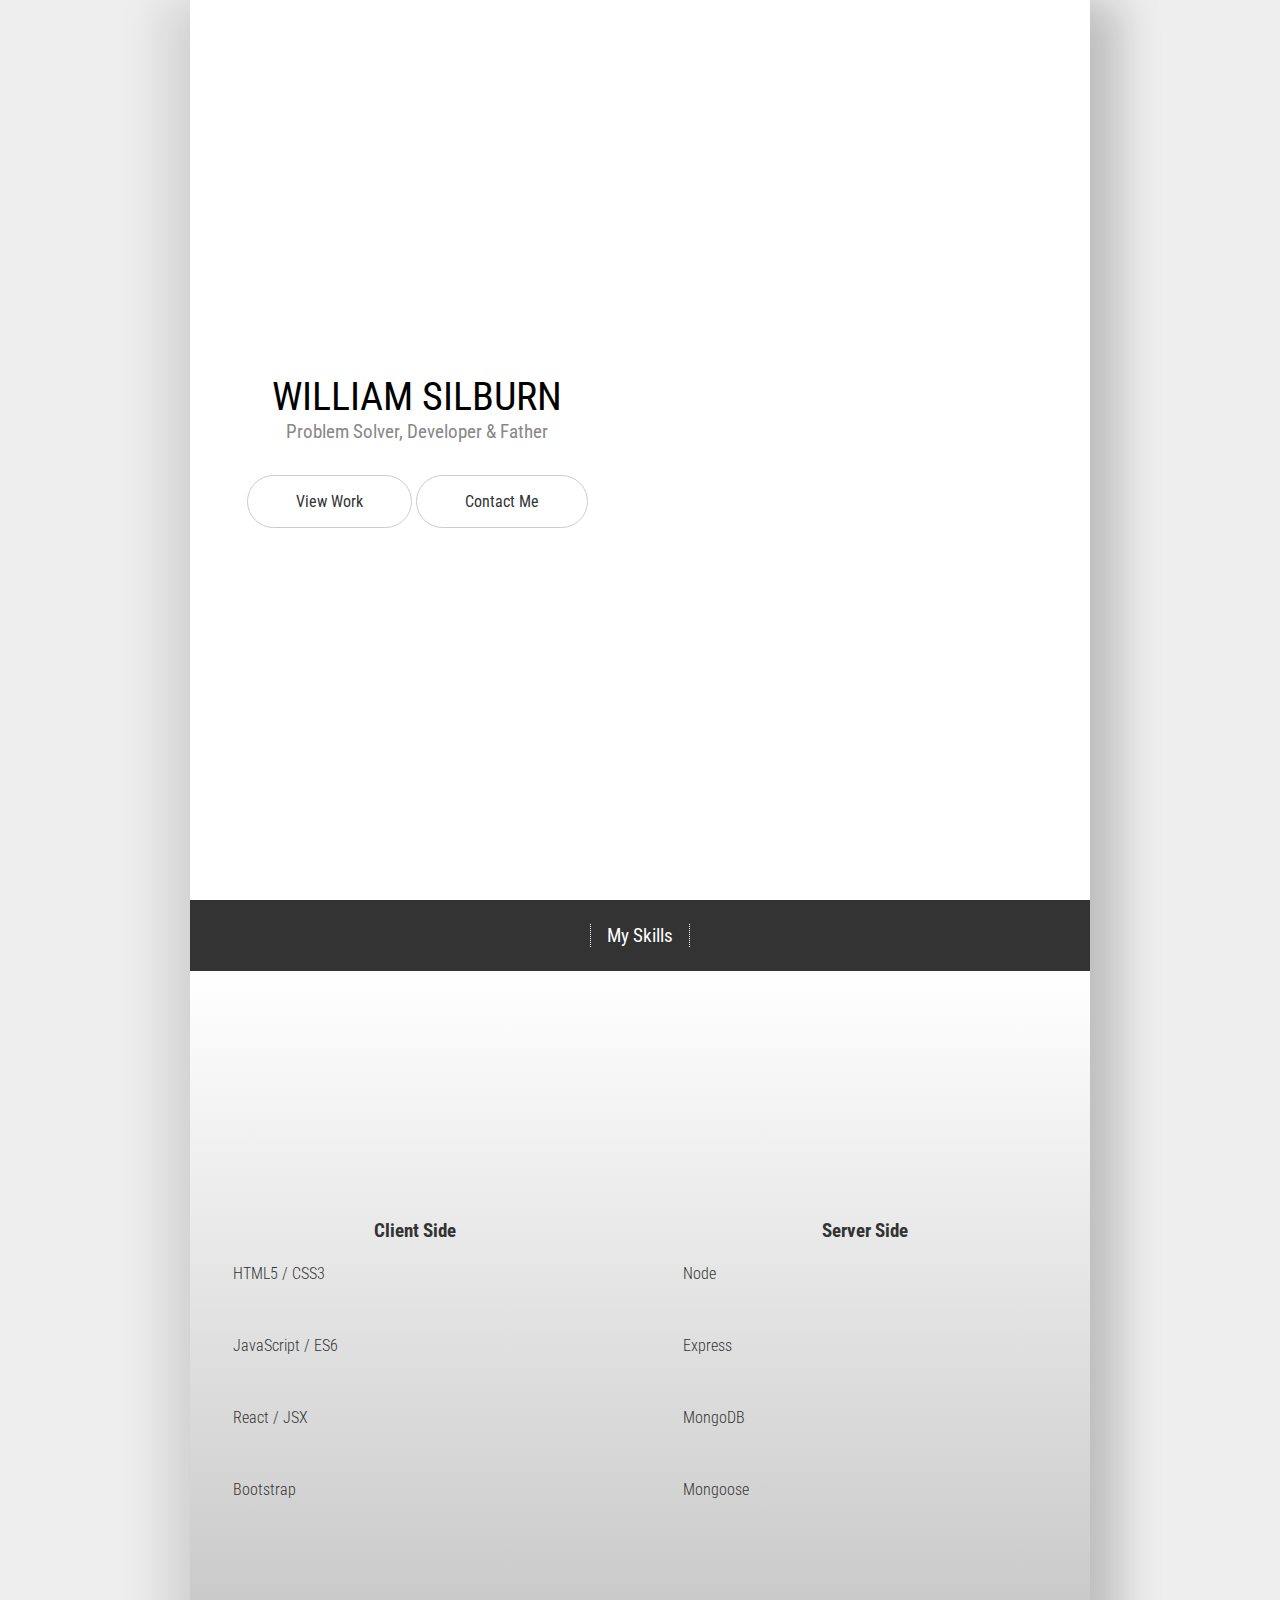
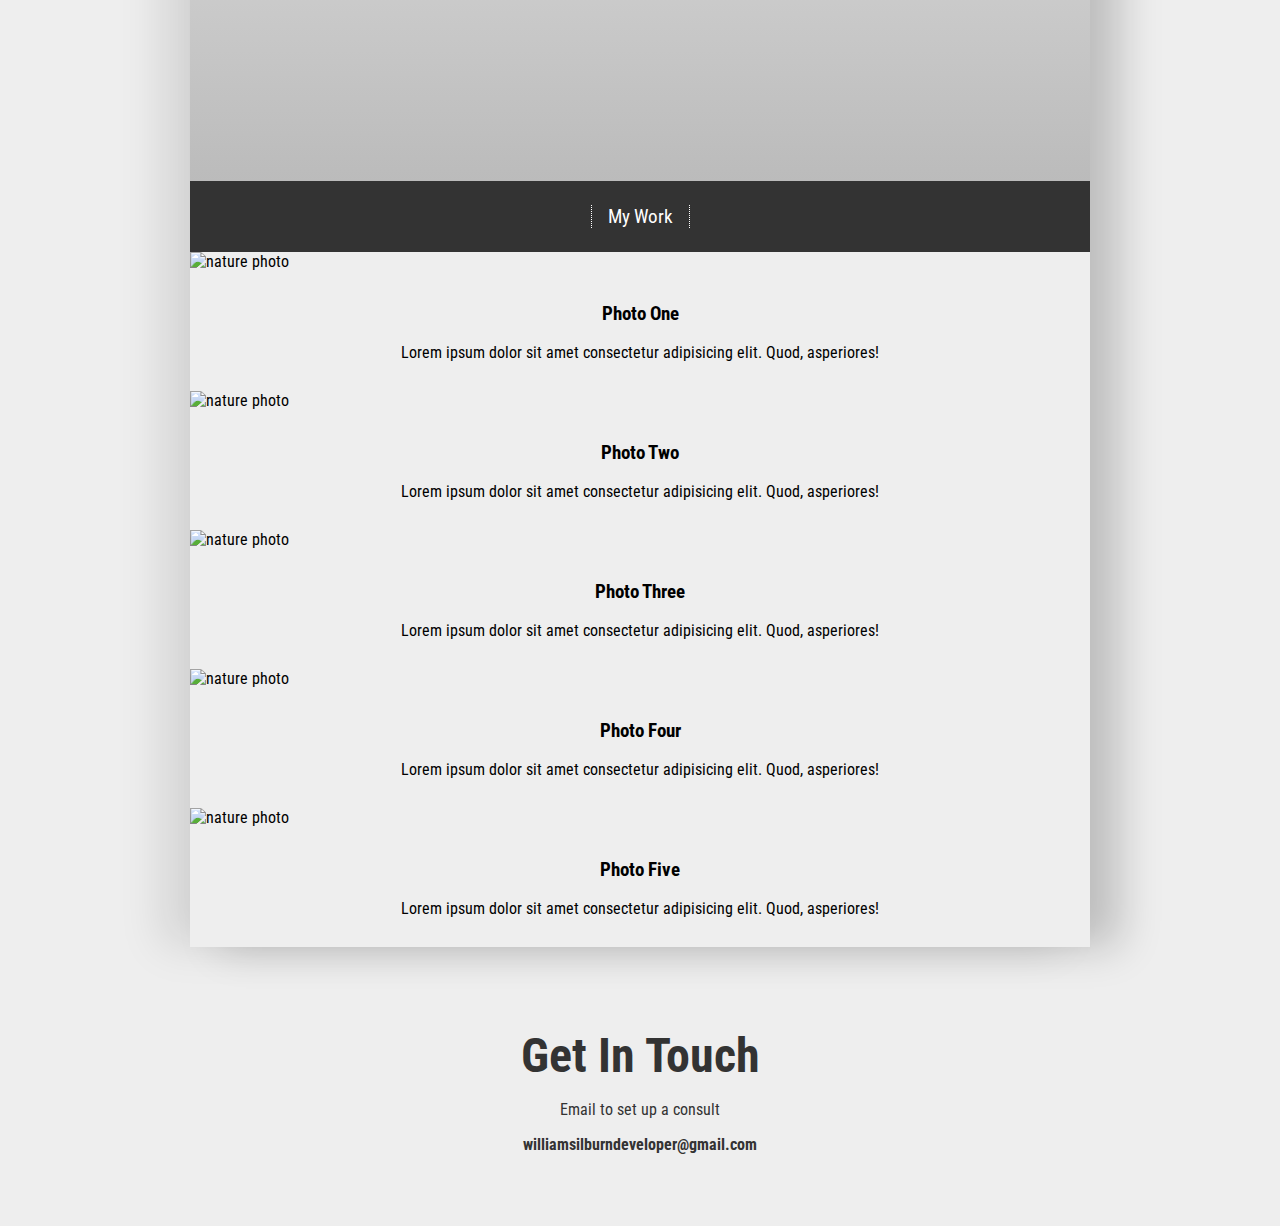
==== newindex.html @ a8b03343 "complete layout overhual, change file structure, naming conventions and removing lots of bloat" ====
<!DOCTYPE html>
<html lang="en">
<head>
  <meta charset="UTF-8">
  <meta name="viewport" content="width=device-width, initial-scale=1.0">
  <meta http-equiv="X-UA-Compatible" content="ie=edge">
  <script defer src="https://use.fontawesome.com/releases/v5.0.6/js/all.js"></script>
  <link rel="stylesheet" href="css/style.css">
  <title>William Silburn</title>
</head>
  <body>
    <main>
      <!-- Landing Area -->
      <div id="landing">
        <div id="landing-text">
          <div id="landing-text-inner">
            <h1>William Silburn</h1>
            <h2>Problem Solver, Developer & Father</h2>
            <a href="#images" class="btn" id="view-work">
                View Work
            </a>
            <a href="#footer" class="btn" id="contact-me">
              Contact Me
          </a>
          </div>
        </div>
        <div id="landing-image"></div>
      </div>
      <div id="images">
        <div id="header">
          <h2>My Skills</h2>
        </div>

        <div id="skills" class="skills-container">
            
            <div id="left">
                <h3>Client Side</h3>
                <ul class="skills-bar-container">
                <label>HTML5 / CSS3</label>
                <span class="percent"></span>
                <li>
                    <span class="progressbar progressblue" id="progress-htmlcss"></span>
                </li>
            
                <label>JavaScript / ES6</label>
                <span class="percent"></span>
                <li>
                    <span class="progressbar progressblue" id="progress-js-es6"></span>
                </li>
            
                <label>React / JSX</label>
                <span class="percent"></span>
                <li>
                    <span class="progressbar progressblue" id="progress-react-jsx"></span>
                </li>
    
                <label>Bootstrap</label>
                <span class="percent"></span>
                <li>
                    <span class="progressbar progressblue" id="progress-bootstrap"></span>
                </li>
                </ul>
            </div>
            <div id="right">
                <h3>Server Side</h3>
                <ul class="skills-bar-container">
                <label>Node</label>
                <span class="percent"></span>
                <li>
                    <span class="progressbar progressblue" id="progress-node"></span>
                </li>
            
                <label>Express</label>
                <span class="percent" id="angular-pourcent"></span>
                <li>
                    <span class="progressbar progressblue" id="progress-express"></span>
                </li>
                
                <label>MongoDB</label>
                <span class="percent"></span>
                <li>
                    <span class="progressbar progressblue" id="progress-mongo"></span>
                </li>
    
                <label>Mongoose</label>
                <span class="percent"></span>
                <li>
                    <span class="progressbar progressblue" id="progress-mongoose"></span>
                </li>
                </ul>
            </div>
        </div>

        <div id="header">
            <h2>My Work</h2>
        </div>

        <img src="https://source.unsplash.com/1600x900/?nature,water" alt="nature photo">
        <div class="caption">
          <h3>Photo One</h3>
          <p>Lorem ipsum dolor sit amet consectetur adipisicing elit. Quod, asperiores!</p>
        </div>
        <img src="https://source.unsplash.com/1600x900/?nature,mountains" alt="nature photo">
        <div class="caption">
          <h3>Photo Two</h3>
          <p>Lorem ipsum dolor sit amet consectetur adipisicing elit. Quod, asperiores!</p>
        </div>
        <img src="https://source.unsplash.com/1600x900/?nature,country" alt="nature photo">
        <div class="caption">
          <h3>Photo Three</h3>
          <p>Lorem ipsum dolor sit amet consectetur adipisicing elit. Quod, asperiores!</p>
        </div>
        <img src="https://source.unsplash.com/1600x900/?nature,ruins" alt="nature photo">
        <div class="caption">
          <h3>Photo Four</h3>
          <p>Lorem ipsum dolor sit amet consectetur adipisicing elit. Quod, asperiores!</p>
        </div>
        <img src="https://source.unsplash.com/1600x900/?nature,river" alt="nature photo">
        <div class="caption">
          <h3>Photo Five</h3>
          <p>Lorem ipsum dolor sit amet consectetur adipisicing elit. Quod, asperiores!</p>
        </div>
      </div> 
    </main>

    <footer id="footer">
      <h3>Get In Touch</h3>
      <p>Email to set up a consult</p>
      <p> 
          <strong>williamsilburndeveloper@gmail.com</strong>
      </p>
      <div class="icons">
        <a class="icon" href="https://www.linkedin.com/in/william-silburn/" target="_blank"><i class="fab fa-linkedin fa-2x"></i></a>
        <a class="icon" href="https://github.com/WillGITCode" target="_blank"><i class="fab fa-github-square fa-2x"></i></a>
        <a class="icon" href="https://codepen.io/Wilhelmburn/" target="_blank"><i class="fab fa-codepen fa-2x"></i></a>
        <a class="icon" href="https://www.freecodecamp.org/willgitcode" target="_blank"><i class="fab fa-free-code-camp fa-2x"></i></a>
      </div>
    </footer>

    <script
      src="https://code.jquery.com/jquery-3.3.1.min.js"
      integrity="sha256-FgpCb/KJQlLNfOu91ta32o/NMZxltwRo8QtmkMRdAu8="
      crossorigin="anonymous">
    </script>
    <script src="js/main.js"></script>
  </body>
</html>
---- css/style.css ----
@import url("https://fonts.googleapis.com/css?family=Roboto+Condensed");

body{
  font-family: "Roboto Condensed", sans-serif;
  margin: 0;
  background: #eee;
  height: auto;
}

h1{
  font-weight: 400;
  font-size: 2.5rem;
  text-transform: uppercase;
  margin: 0;
}

h2{
  font-weight: 400;
  font-size: 1.2rem;
  text-transform: capitalize;
  margin:0;
}

img{
  display: block;
  width: 100%;
}

main{
  max-width: 900px;
  margin: auto;
  box-shadow: 30px 0px 40px rgba(0,0,0,0.2),
    -30px 0px 40px rgba(0,0,0,0.1);
}

#landing{
  background: #fff;
}

#landing-text{
  display: flex;
  flex: 0 1 40vw;
  height: 50vh;
  justify-content: center;
  align-items: center;
  text-align: center;
  padding-right: 1rem;
  padding-left: 1rem;
}

#landing-text h2{
  color: #888;
}

#landing-image{
  background: url(https://source.unsplash.com/De8wMYoSSBc);
  background-position: center;
  background-size: cover;
  background-repeat: no-repeat;
  height: 50vh;
  flex: 0 1 60vh;
  margin: 0;
}

.btn{
  padding: 0.5rem 2rem;
  border: 1px #ccc solid;
  display: inline-block;
  margin: 2rem 0 0;
  border-radius: 50px;
  text-decoration: none;
  color: #333;
  transition: background 500ms ease;
}

.btn:hover{
  background:#f4f4f4;
}

#header{
  padding: 1.5rem;
  text-align: center;
  background: #333;
  color: #fff;
}

#header h2{
  border-left: dotted 1px #fff;
  border-right: dotted 1px #fff;
  display: inline-block;
  padding-right: 1rem;
  padding-left: 1rem;
}

.caption{
  padding: 0.8rem;
  text-align: center;
}

/*	
/* Skills 
*/

.skills-container {
  width: 100%;
  display: flex;
  flex-wrap: wrap;
  background-color: #ffffff;
  background: linear-gradient( #ffffff, #bbbbbb);
}

#left {
width: 100%;
align-self: center;
}

#right {
width: 100%;
align-self: center;
}

.skills-header h2 {
font-size: 2em;
letter-spacing: .4em;
/* text-decoration: underline; */
color: #333;
text-align: center;
}

.skills-container h3 {
font-size: 1.2em;
color: #333;
text-align: center;
}

.skills-bar-container {
position: relative;
width: 40%;
min-width: 90%;
margin: 5% auto;
list-style: none;
}

.skills-bar-container li {
background: transparent;
position: relative;
width: 100%;
height: 10px;
margin-bottom: 35px;
margin-top: 8px;
-webkit-border-radius: 5px;
-moz-border-radius: 5px;
border-radius: 5px;
}

.skills-bar-container label {
color: #333;
position: relative;
margin-left: 0px;
font-size: 16px;
font-weight: 300;
}

.progressbar {
position: absolute;
width: 0%;
height: 100%;
-webkit-border-radius: 5px;
-moz-border-radius: 5px;
border-radius: 5px;
-webkit-animation-duration: 2s;
animation-duration: 2s;
-webkit-animation-timing-function: ease-out;
animation-timing-function: ease-out;
-webkit-animation-fill-mode: both;
animation-fill-mode: both;
}

#progress-htmlcss {
-webkit-animation-name: progress-htmlcss;
animation-name: progress-htmlcss;
-webkit-animation-delay: .7s;
animation-delay: .7s;
}

#progress-js-es6 {
-webkit-animation-name: progress-js-es6;
animation-name: progress-js-es6;
-webkit-animation-delay: 1.4s;
animation-delay: 1.4s;
}

#progress-react-jsx {
-webkit-animation-name: progress-react-jsx;
animation-name: progress-react-jsx;
-webkit-animation-delay: 2.1s;
animation-delay: 2.1s;
}

#progress-bootstrap {
-webkit-animation-name: progress-bootstrap;
animation-name: progress-bootstrap;
-webkit-animation-delay: 2.8s;
animation-delay: 2.8s;
}

#progress-node {
-webkit-animation-name: progress-node;
animation-name: progress-node;
-webkit-animation-delay: .7s;
animation-delay: .7s;
}

#progress-express {
-webkit-animation-name: progress-express;
animation-name: progress-express;
-webkit-animation-delay: 1.4s;
animation-delay: 1.4s;
}

#progress-mongo {
-webkit-animation-name: progress-mongo;
animation-name: progress-mongo;
-webkit-animation-delay: 2.1s;
animation-delay: 2.1s;
}

#progress-mongoose {
-webkit-animation-name: progress-mongoose;
animation-name: progress-mongoose;
-webkit-animation-delay: 2.4s;
animation-delay: 2.4s;
}

.progressblue {
background-color: #ff5f40;
}

@-webkit-keyframes progress-htmlcss {
  0% {
      width: 0%;
  }
  100% {
      width: 80%;
  }
}

@-webkit-keyframes progress-js-es6 {
  0% {
      width: 0%;
  }
  100% {
      width: 65%;
  }
}

@-webkit-keyframes progress-react-jsx {
0% {
    width: 0%;
}
100% {
    width: 30%;
}
}

@-webkit-keyframes progress-bootstrap {
0% {
    width: 0%;
}
100% {
    width: 40%;
}
}

@-webkit-keyframes progress-node {
  0% {
      width: 0%;
  }
  100% {
      width: 40%;
  }
}

@-webkit-keyframes progress-express {
0% {
    width: 0%;
}
100% {
    width: 40%;
}
}

@-webkit-keyframes progress-mongo {
  0% {
      width: 0%;
  }
  100% {
      width: 45%;
  }
}

@-webkit-keyframes progress-mongoose {
  0% {
      width: 0%;
  }
  100% {
      width: 40%;
  }
}

@-moz-keyframes progress-htmlcss {
  0% {
      width: 0%;
  }
  100% {
      width: 80%;
  }
}

@-moz-keyframes progress-js-es6 {
  0% {
      width: 0%;
  }
  100% {
      width: 65%;
  }
}

@-moz-keyframes progress-react-jsx {
  0% {
      width: 0%;
  }
  100% {
      width: 30%;
  }
}

@-moz-keyframes progress-bootstrap {
0% {
    width: 0%;
}
100% {
    width: 40%;
}
}

@-moz-keyframes progress-node {
  0% {
      width: 0%;
  }
  100% {
      width: 40%;
  }
}

@-moz-keyframes progress-express {
0% {
    width: 0%;
}
100% {
    width: 40%;
}
}

@-moz-keyframes progress-mongo {
  0% {
      width: 0%;
  }
  100% {
      width: 45%;
  }
}

@-moz-keyframes progress-mongoose {
  0% {
      width: 0%;
  }
  100% {
      width: 40%;
  }
}

@keyframes progress-htmlcss {
  0% {
      width: 0%;
  }
  100% {
      width: 80%;
  }
}

@keyframes progress-js-es6 {
  0% {
      width: 0%;
  }
  100% {
      width: 65%;
  }
}

@keyframes progress-react-jsx {
  0% {
      width: 0%;
  }
  100% {
      width: 30%;
  }
}

@keyframes progress-bootstrap {
0% {
    width: 0%;
}
100% {
    width: 40%;
}
}

@keyframes progress-node {
  0% {
      width: 0%;
  }
  100% {
      width: 40%;
  }
}

@keyframes progress-express {
0% {
    width: 0%;
}
100% {
    width: 40%;
}
}

@keyframes progress-mongo {
  0% {
      width: 0%;
  }
  100% {
      width: 45%;
  }
}

@keyframes progress-mongoose {
  0% {
      width: 0%;
  }
  100% {
      width: 40%;
  }
}


/*--------------------------*/

footer{
  max-width: 900px;
  text-align: center;
  padding: 2rem 1rem;
  margin: auto;
  color: #333;
}

footer h3{
  font-size: 3rem;
  margin-bottom: 0;
}

.icons{
  margin-top: 40px;
  display: flex;
  justify-content: space-around;
}

.icon{
  color: #333;
}

.icon:hover{
  color: rgb(104, 100, 129);
}

/* Media Queries */

@media(min-width: 500px){
  #landing {
    display: flex;
    height: 100%;
  }

  #landing-text {
    height: 100vh;
  }

  #landing-image{
    height: 100vh;
  }

  #skills{
    height: 90vh;
  }

  #left {
    width: 50%;
    }
    
    #right {
    width: 50%;
    
    }
}

@media(min-width: 700px){
  .btn{
    padding: 1rem 3rem;
  }
}
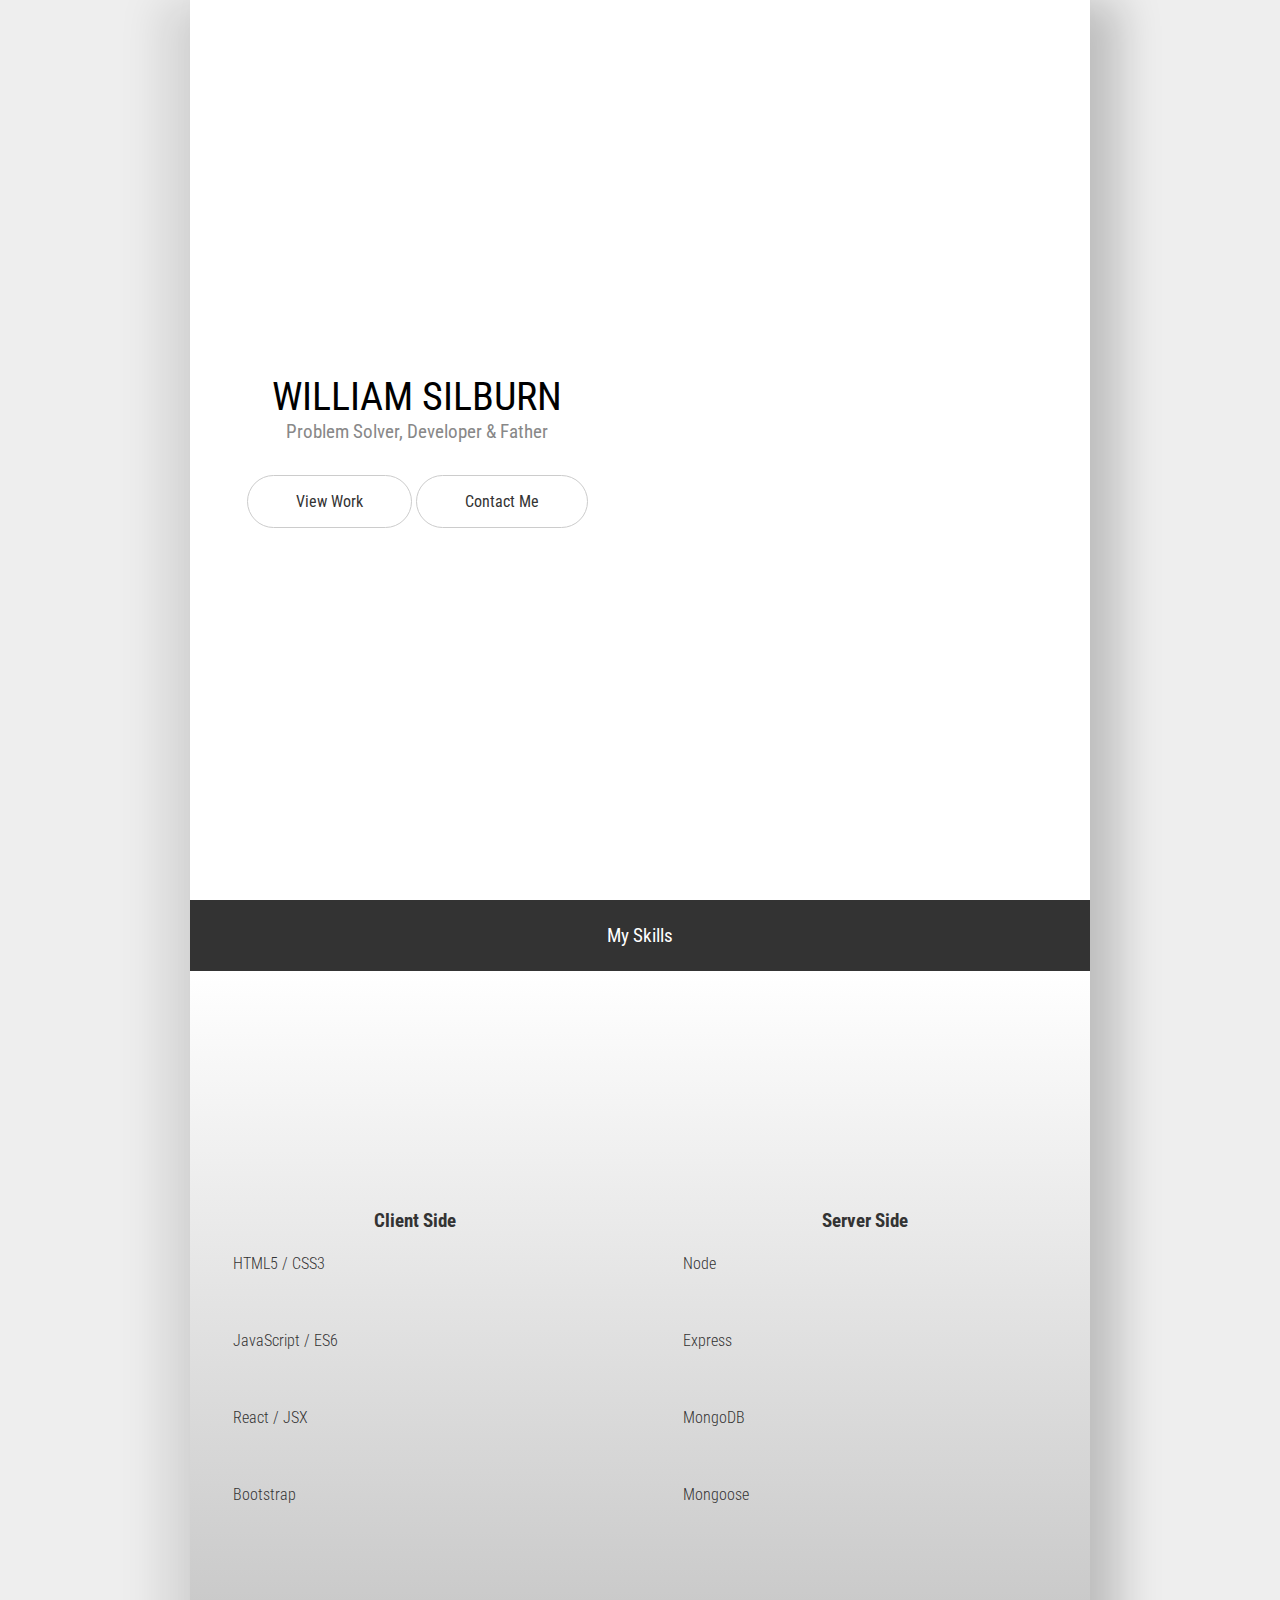
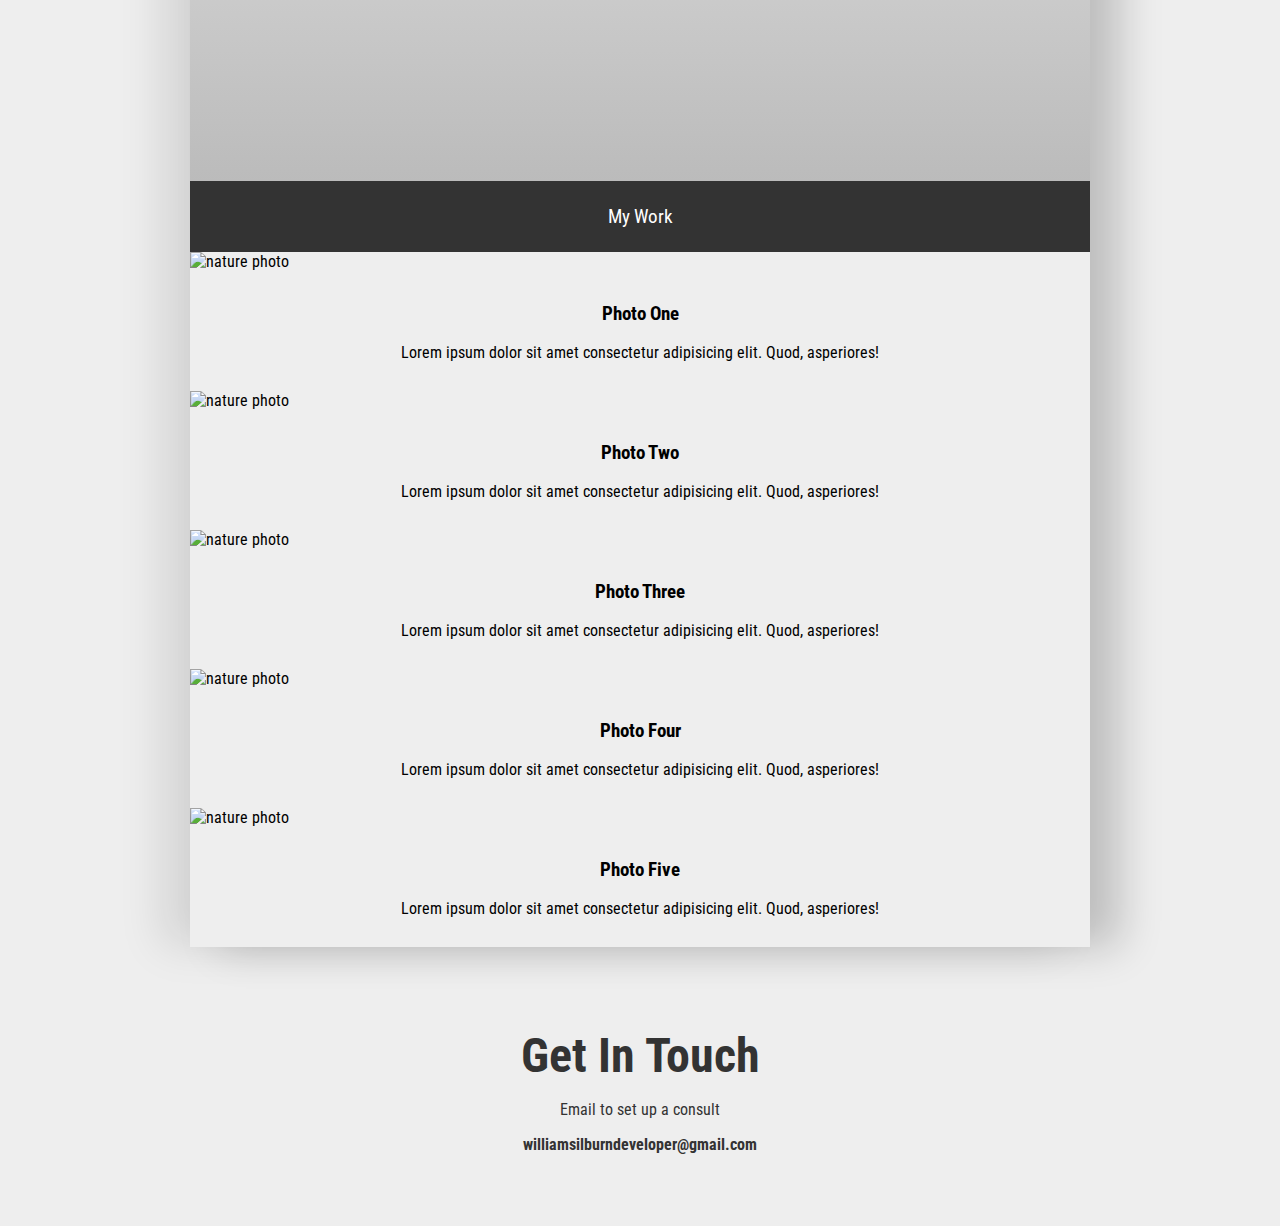
==== commit 16fa3f2e: "new layout branch commit" ====
--- a/newindex.html
+++ b/newindex.html
@@ -27,7 +27,7 @@
         <div id="landing-image"></div>
       </div>
       <div id="images">
-        <div id="header">
+        <div class="header">
           <h2>My Skills</h2>
         </div>
 
@@ -91,7 +91,7 @@
             </div>
         </div>
 
-        <div id="header">
+        <div class="header">
             <h2>My Work</h2>
         </div>
 
--- a/css/style.css
+++ b/css/style.css
@@ -77,7 +77,7 @@
   background:#f4f4f4;
 }
 
-#header{
+.header{
   padding: 1.5rem;
   text-align: center;
   background: #333;
@@ -145,7 +145,7 @@
 background: transparent;
 position: relative;
 width: 100%;
-height: 10px;
+height: 15px;
 margin-bottom: 35px;
 margin-top: 8px;
 -webkit-border-radius: 5px;
@@ -233,7 +233,10 @@
 }
 
 .progressblue {
-background-color: #ff5f40;
+  background: #00B4DB;  /* fallback for old browsers */
+  background: -webkit-linear-gradient(to right, #0083B0, #00B4DB);  /* Chrome 10-25, Safari 5.1-6 */
+  background: linear-gradient(to right, #0083B0, #00B4DB); /* W3C, IE 10+/ Edge, Firefox 16+, Chrome 26+, Opera 12+, Safari 7+ */
+  
 }
 
 @-webkit-keyframes progress-htmlcss {
